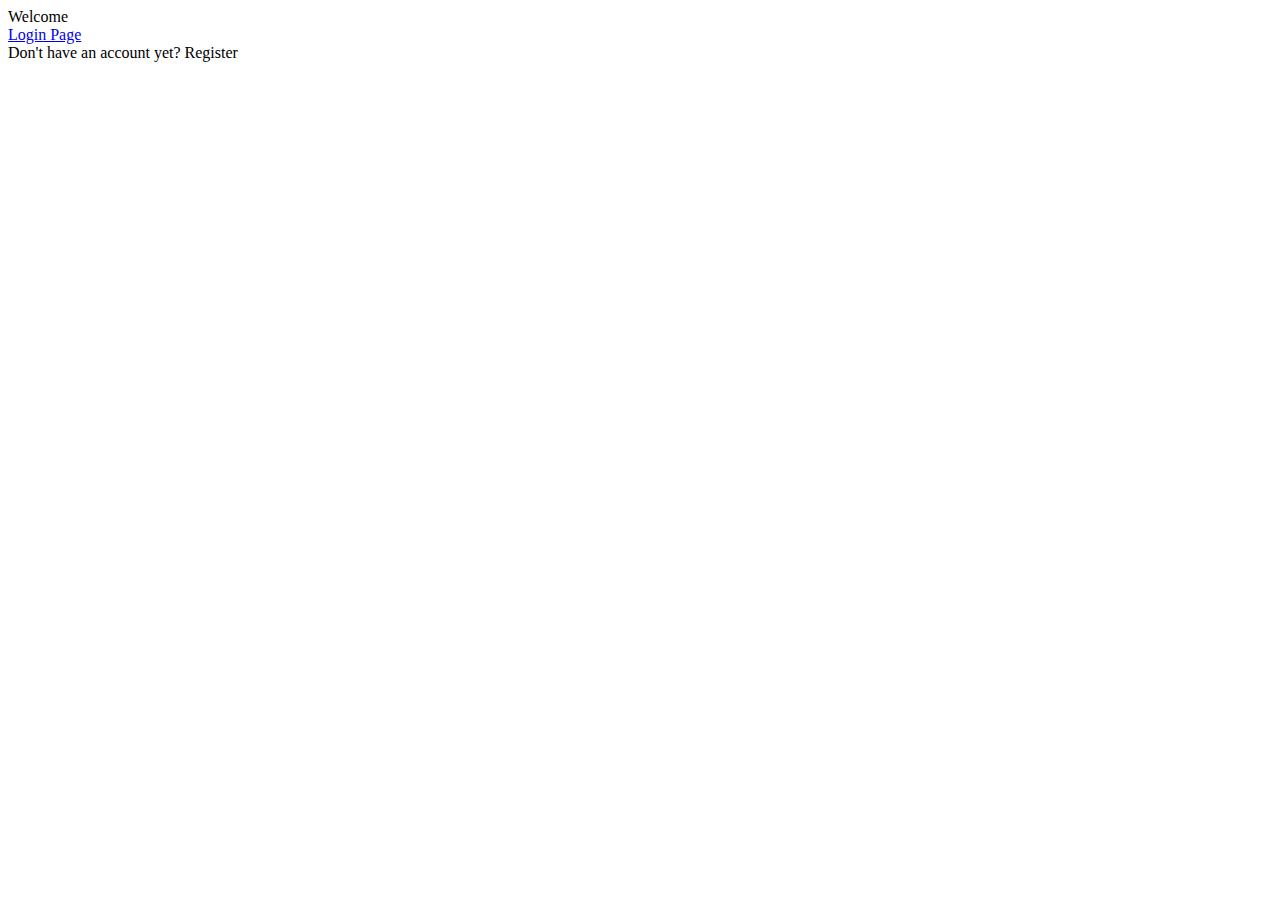
==== src/home.html @ c558fe46 "Update home.html" ====
<!DOCTYPE html>
<html lang = "en-US">
    <head>
        <title>home page</title>
    </head>
    <body>
        Welcome<br>
        <a href="login.html">Login Page</a><br>
        Don't have an account yet? Register<br>
    </body>
   </html>
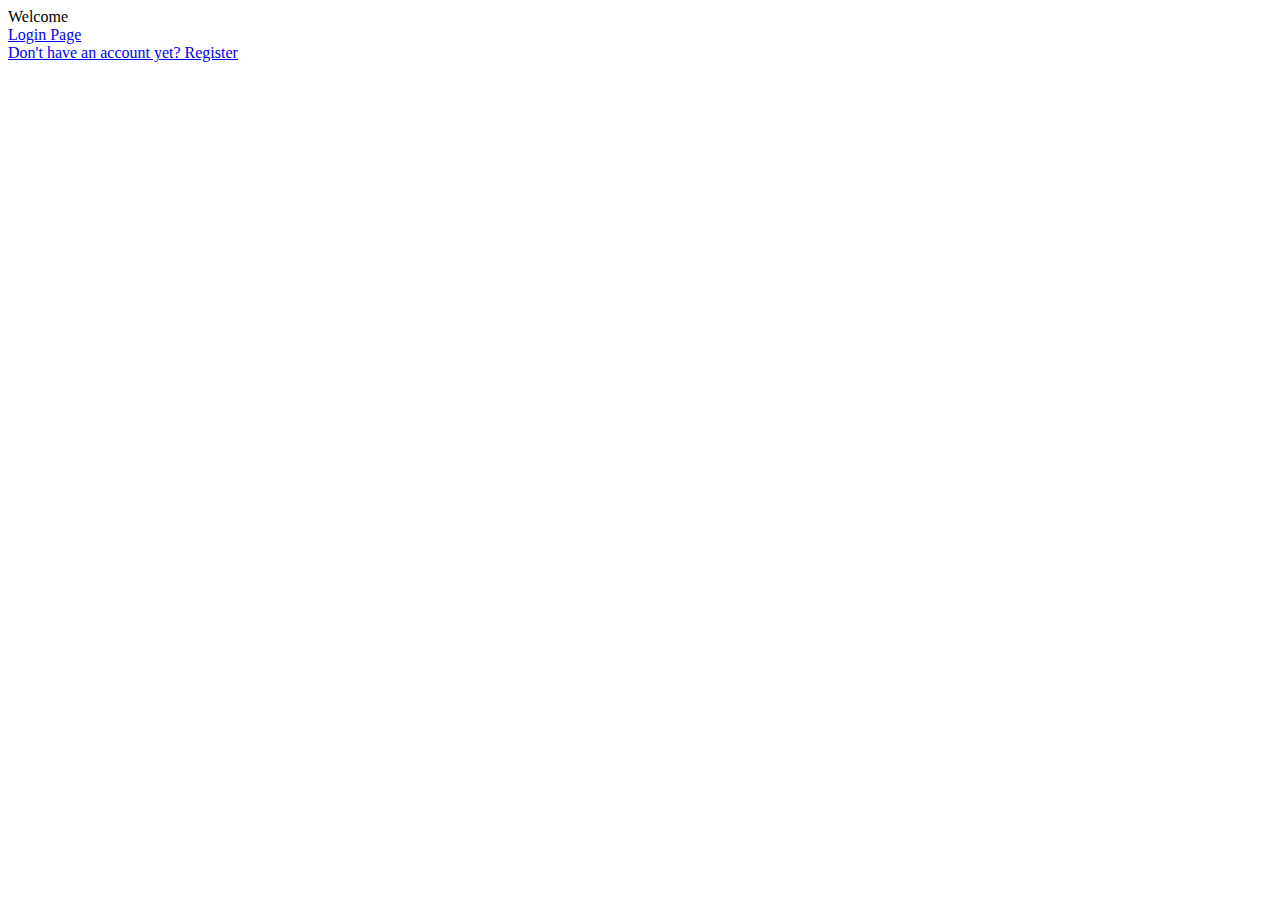
==== commit a6ddb3e8: "Update home.html" ====
--- a/src/home.html
+++ b/src/home.html
@@ -6,6 +6,6 @@
     <body>
         Welcome<br>
         <a href="login.html">Login Page</a><br>
-        Don't have an account yet? Register<br>
+        <a href="register.html">Don't have an account yet? Register<br>
     </body>
    </html> 
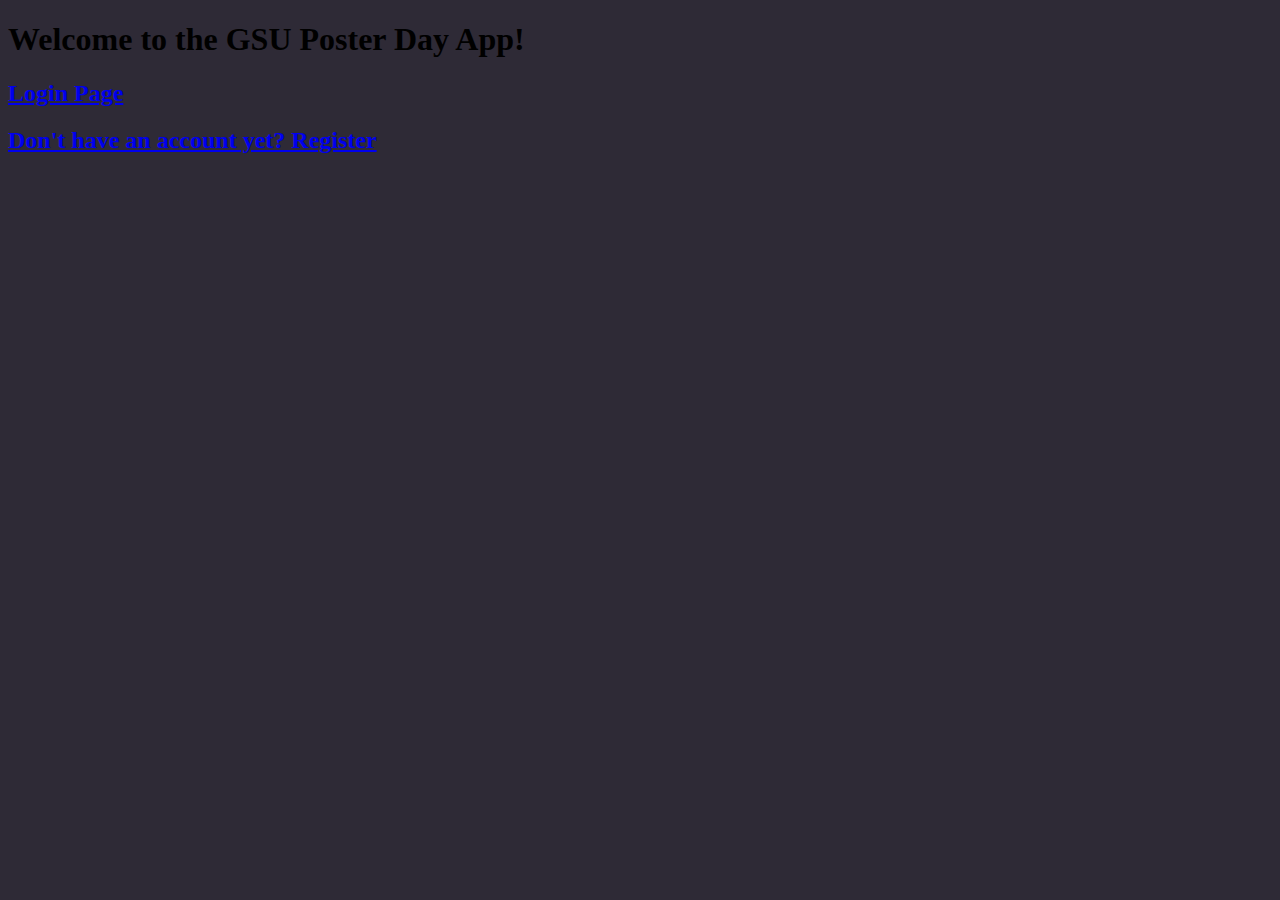
==== commit 365fb99a: "Update home.html" ====
--- a/src/home.html
+++ b/src/home.html
@@ -1,11 +1,16 @@
 <!DOCTYPE html>
 <html lang = "en-US">
     <head>
-        <title>home page</title>
+        <title>Home Page</title>
+        <link rel = "stylesheet" href = "home.css">
     </head>
+    
     <body>
-        Welcome<br>
-        <a href="login.html">Login Page</a><br>
-        <a href="register.html">Don't have an account yet? Register<br>
+        <div class = "container">
+          <h1>Welcome to the GSU Poster Day App!</h1>
+        </div>
+        
+        <h2><a href="login.html">Login Page</a></h2>
+        <h2><a href="register.html">Don't have an account yet? Register</h2>
     </body>
-   </html> 
+</html>
--- a/src/home.css
+++ b/src/home.css
@@ -0,0 +1,3 @@
+html{
+  background: #2e2a36;
+}
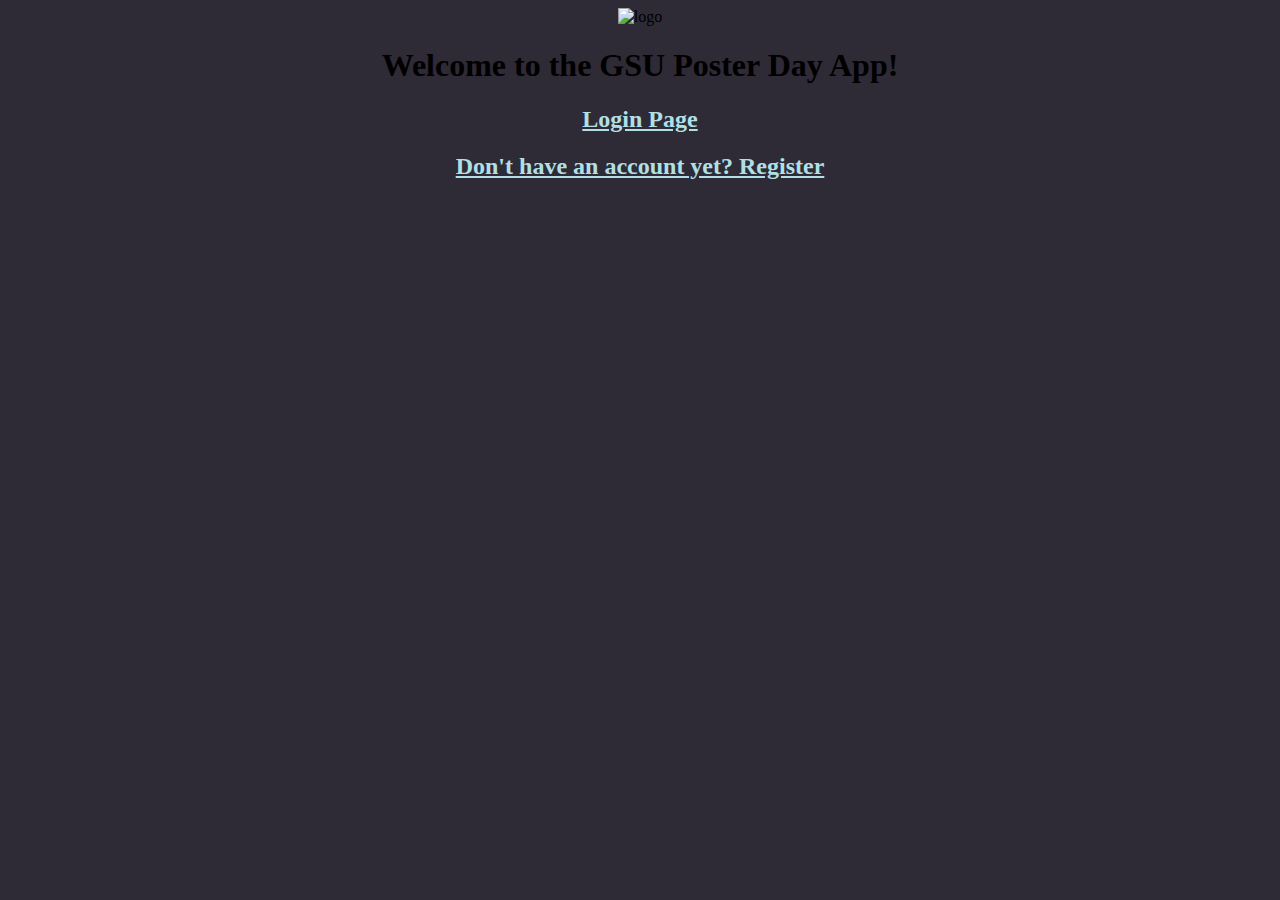
==== commit a1619cb9: "Add files via upload" ====
--- a/src/home.html
+++ b/src/home.html
@@ -1,11 +1,13 @@
 <!DOCTYPE html>
 <html lang = "en-US">
     <head>
-        <title>Home Page</title>
+        <title>GSU Poster - Home Page</title>
         <link rel = "stylesheet" href = "home.css">
+        <link rel = "icon" type = "image/x-icon" href = "/images/Panther.png">
     </head>
     
     <body>
+        <img src="/images/logo.png" alt="logo" width="200"height="200">
         <div class = "container">
           <h1>Welcome to the GSU Poster Day App!</h1>
         </div>
@@ -13,4 +15,4 @@
         <h2><a href="login.html">Login Page</a></h2>
         <h2><a href="register.html">Don't have an account yet? Register</h2>
     </body>
-</html>
+</html>--- a/src/home.css
+++ b/src/home.css
@@ -1,3 +1,11 @@
-html{
-  background: #2e2a36;
-}
+html{
+    background: #2e2a36;
+    text-align: center;
+  }
+  a{
+    color:powderblue
+  }
+  a:visited{
+    text-decoration:solid;
+    color:powderblue;
+}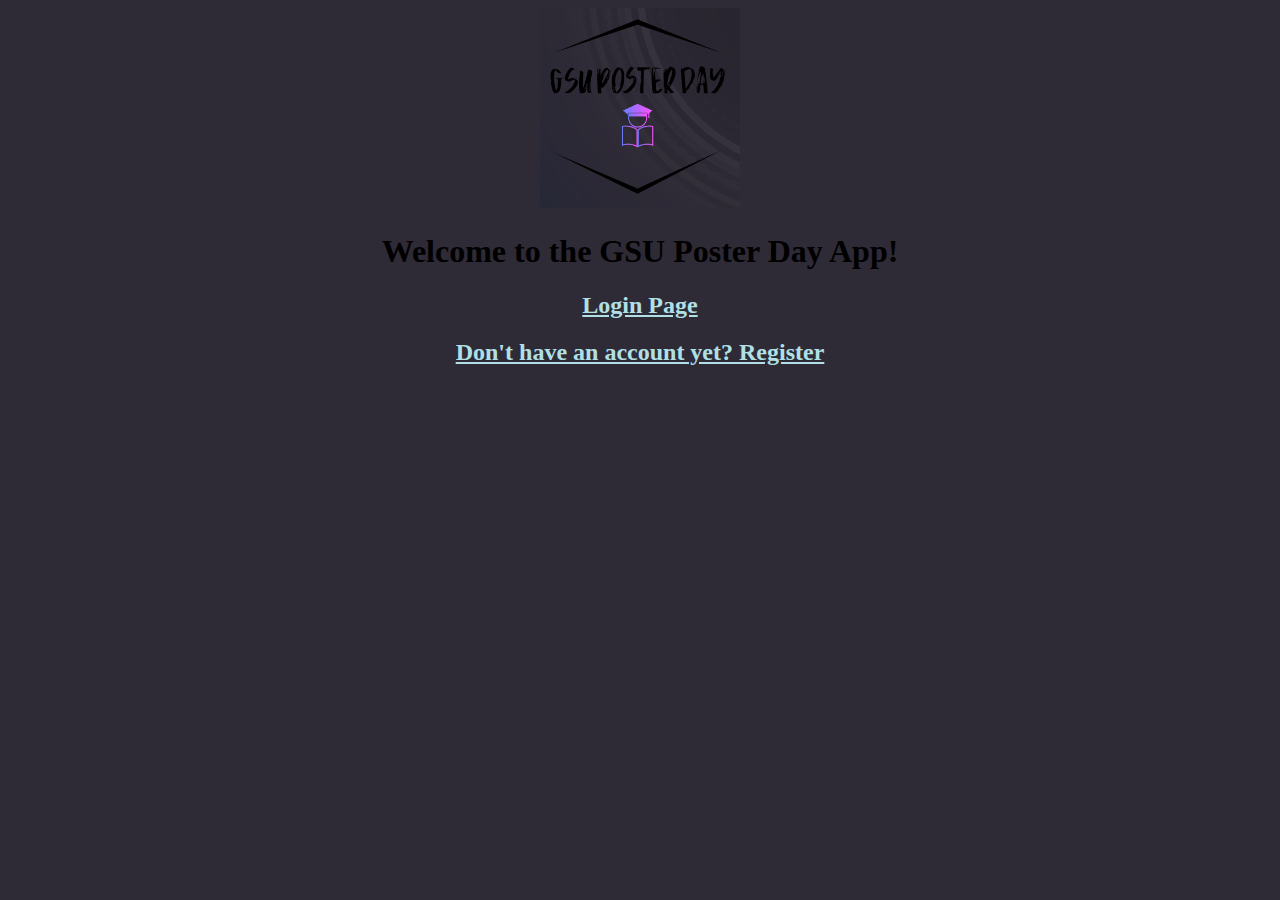
==== commit 5794253c: "Update home.html" ====
--- a/src/home.html
+++ b/src/home.html
@@ -3,11 +3,11 @@
     <head>
         <title>GSU Poster - Home Page</title>
         <link rel = "stylesheet" href = "home.css">
-        <link rel = "icon" type = "image/x-icon" href = "/images/Panther.png">
+        <link rel = "icon" type = "image/x-icon" href = "images/Panther.png">
     </head>
     
     <body>
-        <img src="/images/logo.png" alt="logo" width="200"height="200">
+        <img src="images/logo.png" alt="logo" width="200"height="200">
         <div class = "container">
           <h1>Welcome to the GSU Poster Day App!</h1>
         </div>
@@ -15,4 +15,4 @@
         <h2><a href="login.html">Login Page</a></h2>
         <h2><a href="register.html">Don't have an account yet? Register</h2>
     </body>
-</html>+</html>
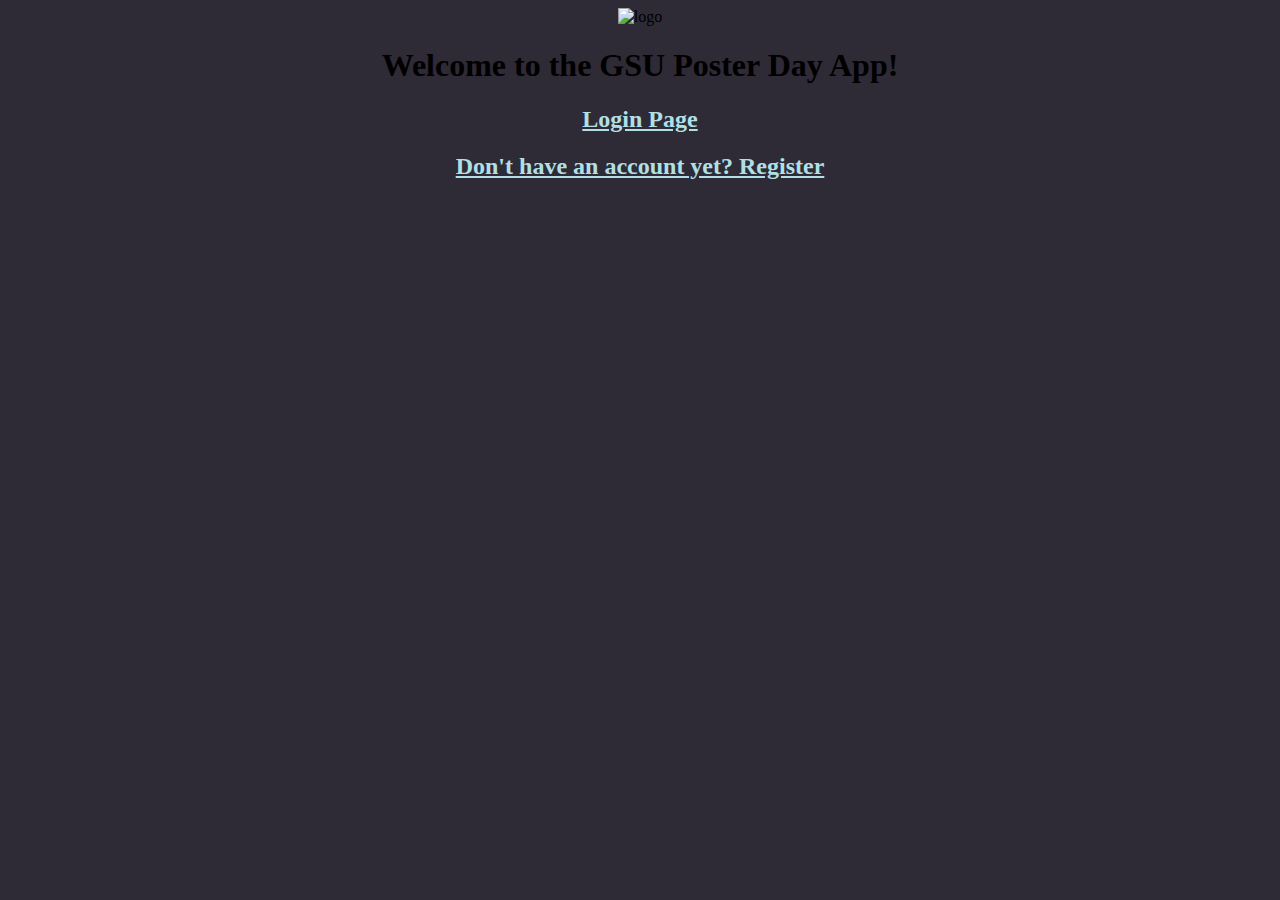
==== commit 395907ba: "Update home.html" ====
--- a/src/home.html
+++ b/src/home.html
@@ -3,11 +3,11 @@
     <head>
         <title>GSU Poster - Home Page</title>
         <link rel = "stylesheet" href = "home.css">
-        <link rel = "icon" type = "image/x-icon" href = "images/Panther.png">
+        <link rel = "icon" type = "image/x-icon" href = "Panther.png">
     </head>
     
     <body>
-        <img src="images/logo.png" alt="logo" width="200"height="200">
+        <img src="logo.png" alt="logo" width="200"height="200">
         <div class = "container">
           <h1>Welcome to the GSU Poster Day App!</h1>
         </div>
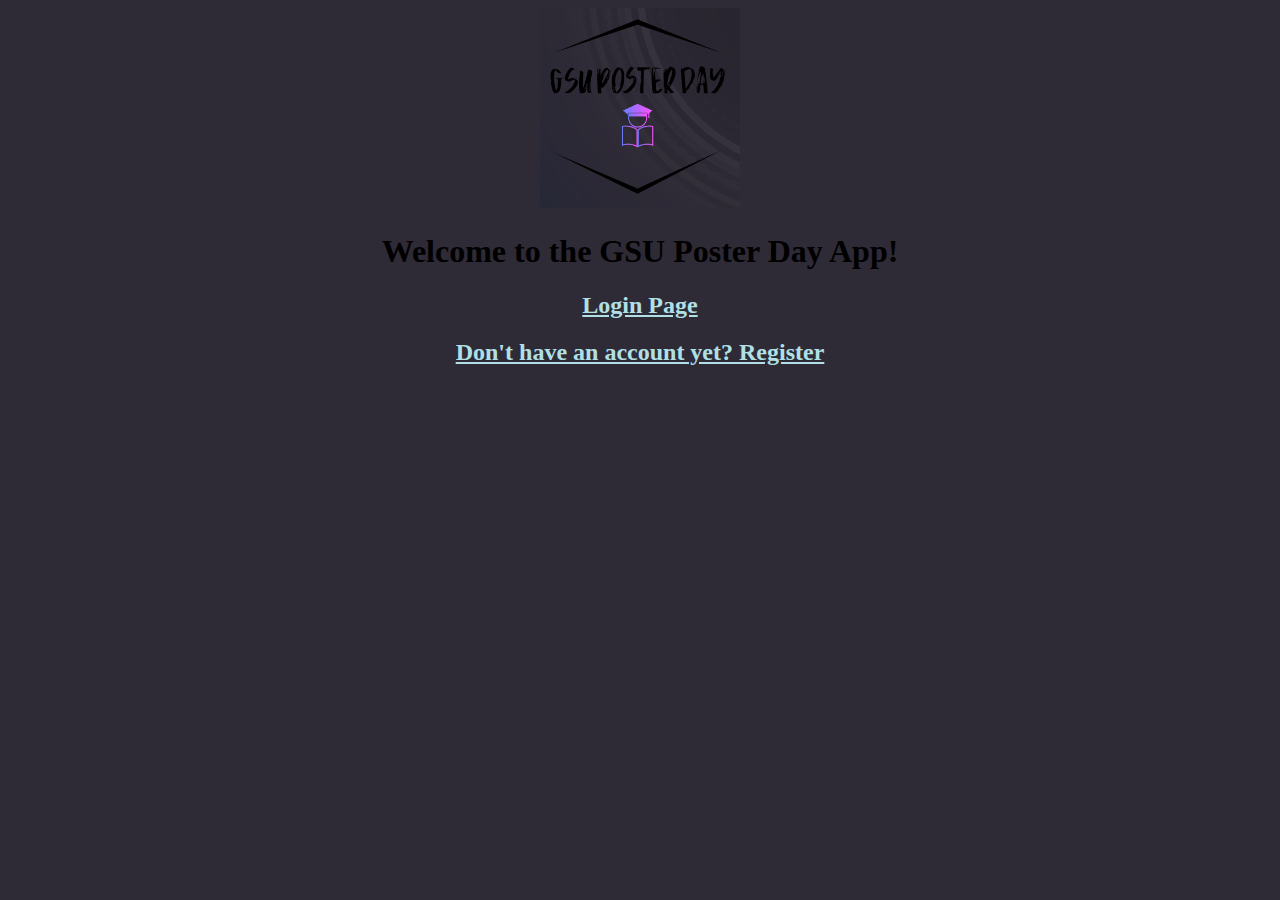
==== commit 61a47760: "Update home.html" ====
--- a/src/home.html
+++ b/src/home.html
@@ -3,11 +3,11 @@
     <head>
         <title>GSU Poster - Home Page</title>
         <link rel = "stylesheet" href = "home.css">
-        <link rel = "icon" type = "image/x-icon" href = "Panther.png">
+        <link rel = "icon" type = "image/x-icon" href = "images/Panther.png">
     </head>
     
     <body>
-        <img src="logo.png" alt="logo" width="200"height="200">
+        <img src="images/logo.png" alt="logo" width="200"height="200">
         <div class = "container">
           <h1>Welcome to the GSU Poster Day App!</h1>
         </div>
